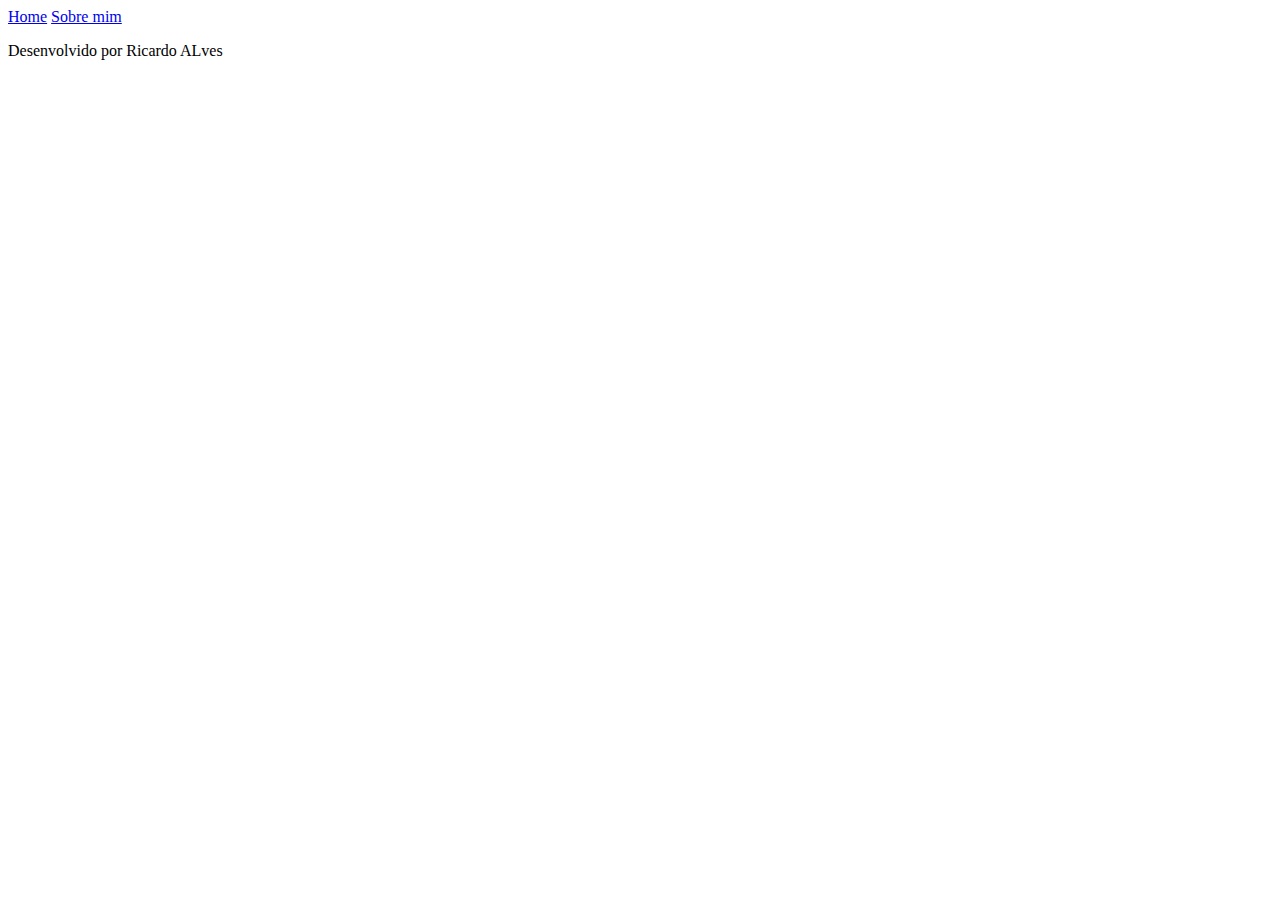
==== portifolio/about.html @ dfb127dc "Primeiro commit do projeto" ====
<!DOCTYPE html>
<html lang="pt-bt">
<head>
    <meta charset="UTF-8">
    <meta name="viewport" content="width=device-width, initial-scale=1.0">
    <title>Sobre mim</title>
</head>
<body>
    <header class="cabecalho">
        <nav class="cabecalho__menu">
            <a class="cabecalho__menu__link" href="index.html">Home</a> 
            <a class="cabecalho__menu__link" href="about.html">Sobre mim</a>
        </nav>
    </header>

    <main>
    </main>

    <footer class="rodape">
        <p>Desenvolvido por Ricardo ALves</p>
    </footer>
</body>
</html>
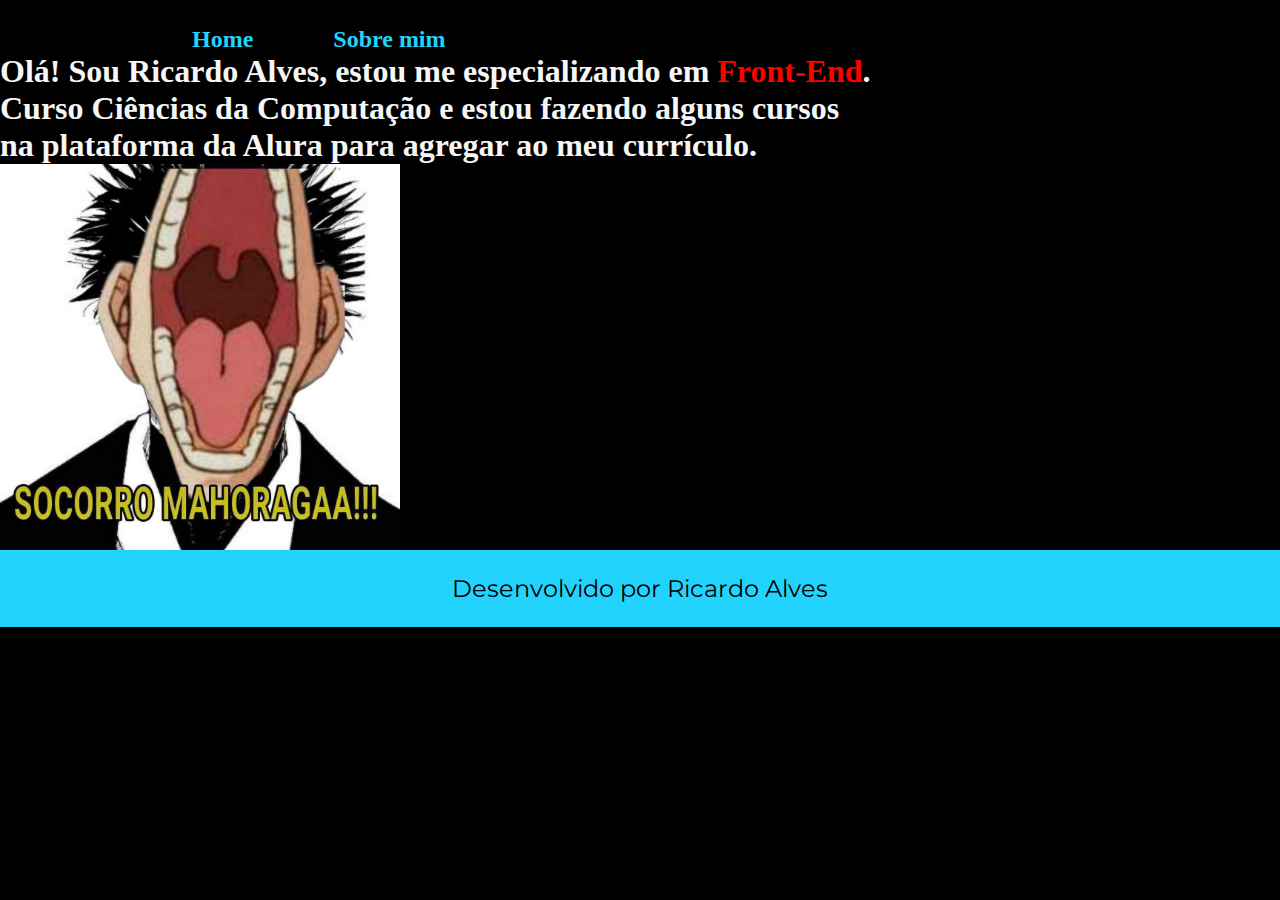
==== commit f904c085: "Atualização do portfolio" ====
--- a/portifolio/about.html
+++ b/portifolio/about.html
@@ -4,6 +4,7 @@
     <meta charset="UTF-8">
     <meta name="viewport" content="width=device-width, initial-scale=1.0">
     <title>Sobre mim</title>
+    <link rel="stylesheet" href="./styles/style.css">
 </head>
 <body>
     <header class="cabecalho">
@@ -14,10 +15,14 @@
     </header>
 
     <main>
+        <section>
+            <h1>Olá! Sou Ricardo Alves, estou me especializando em <strong class="competencias">Front-End</strong>.<br> Curso Ciências da Computação e estou fazendo alguns cursos <br> na plataforma da Alura para agregar ao meu currículo.
+        </section>
+        <img class="apresentacao__imagem__about" src=".vscode/assets/salveme.jpg" alt="">
     </main>
 
     <footer class="rodape">
-        <p>Desenvolvido por Ricardo ALves</p>
+        <p>Desenvolvido por Ricardo Alves</p>
     </footer>
 </body>
 </html>--- a/portifolio/styles/style.css
+++ b/portifolio/styles/style.css
@@ -0,0 +1,126 @@
+@import url('https://fonts.googleapis.com/css2?family=Krona+One&family=Montserrat:wght@400;600&display=swap');
+
+.cabecalho {
+    padding: 2% 0% 0% 15%;
+}
+
+.cabecalho__menu {
+    display: flex;
+    gap: 80px;
+}
+
+.cabecalho__menu__link {
+    font-family: 'Montserrat' sans-serif;
+    font-size: 24px;
+    font-weight: 600;
+    color: #22d4fd;
+    text-decoration: none;
+}
+
+.cabecalho__menu__link:hover {
+    color: #13687b;
+    }
+
+* {
+    margin: 0;
+    padding: 0;
+}
+
+body {
+    box-sizing: border-box;
+    background-color: black;
+    color: #f6f6f6;
+}
+
+.titulo-destaque {
+    color: #22d4fd;
+}
+
+.competencias {
+    color: red;
+}
+
+.apresentacao__conteudo__titulo {
+    font-size: 36px;
+    font-family: "Krona One", sans-serif;
+}
+
+.apresentacao__conteudo__texto {
+    font-size: 20px;
+    font-family: "Montserrat", sans-serif;
+}
+
+.apresentacao {
+    padding: 5% 15%;
+    display: flex;
+    align-items: center;
+    justify-content: space-between;
+}
+
+.apresentacao__conteudo {
+    width: 615px;
+    display: flex;
+    flex-direction: column;
+    gap: 40px;
+}
+
+.apresentacao__links__subtitulos {
+    font-family: "Krona One", sans-serif;
+    font-size: 24px;
+}
+
+.apresentacao__links {
+    display: flex;
+    flex-direction: column;
+    justify-content: space-between;
+    padding: 10px 20px;
+    align-items: center;
+    gap: 32px;
+}
+
+.apresentacao__links__link {
+    display: flex;
+    justify-content: center;
+    gap: 16px;
+    width: 378px;
+    height: 25px;
+    text-align: center;
+    gap: 16px;
+    border-radius: 16px;
+    font-size: 24px;
+    font-weight: 600;
+    padding: 21.5px 0;
+    text-decoration: none;
+    color: #f6f6f6;
+    font-family: "Montserrat", sans-serif;
+    border: 2px solid #22d4fd;
+}
+
+.apresentacao__links__link:hover {
+    background-color: #272727;
+    transition: all .3s ease-in-out;
+    cursor: pointer;
+}
+
+.apresentacao__imagem {
+   width: 400px;
+   height: auto;
+   margin-right: 20px;
+   margin-top: -185px;
+}
+
+.rodape {
+    padding: 24px;
+    color: #000000;
+    background-color: #22d4fd;
+    text-align: center;
+    font-family: 'Montserrat', sans-serif;
+    font-size: 24px;
+    font-weight: 400;
+}
+
+.apresentacao__imagem__about {
+    display: flex;
+    justify-content: space-around;
+    width: 400px;
+}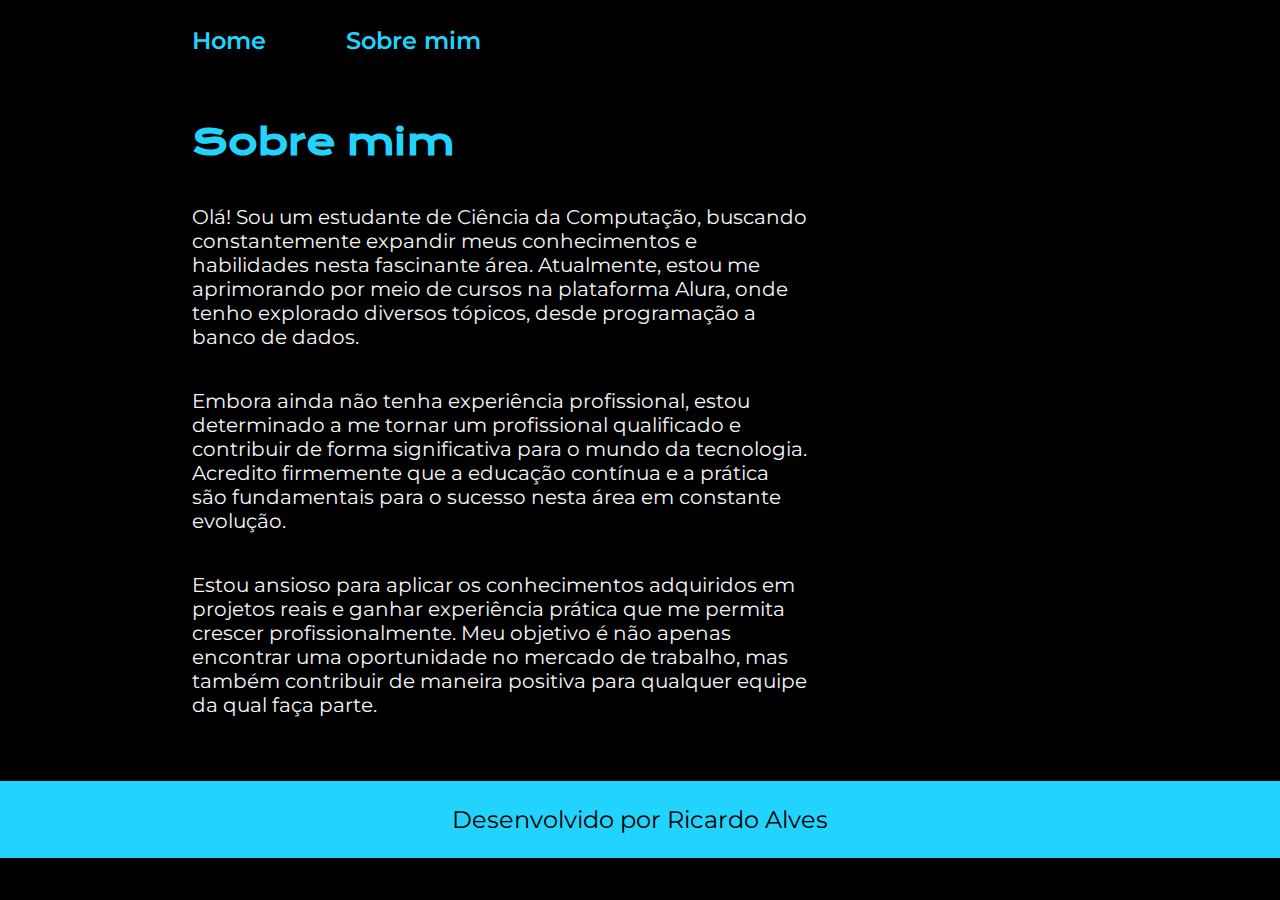
==== commit f0eec1c1: "Atualização" ====
--- a/portifolio/about.html
+++ b/portifolio/about.html
@@ -14,11 +14,13 @@
         </nav>
     </header>
 
-    <main>
-        <section>
-            <h1>Olá! Sou Ricardo Alves, estou me especializando em <strong class="competencias">Front-End</strong>.<br> Curso Ciências da Computação e estou fazendo alguns cursos <br> na plataforma da Alura para agregar ao meu currículo.
+    <main class="apresentacao">
+        <section class="apresentacao__conteudo">
+            <h1 class="apresentacao__conteudo__titulo"> <strong class="titulo_destaque">Sobre mim</strong></h1>
+            <p class="apresentacao__conteudo__texto">Olá! Sou um estudante de Ciência da Computação, buscando constantemente expandir meus conhecimentos e habilidades nesta fascinante área. Atualmente, estou me aprimorando por meio de cursos na plataforma Alura, onde tenho explorado diversos tópicos, desde programação a banco de dados.</p>
+            <p class="apresentacao__conteudo__texto">Embora ainda não tenha experiência profissional, estou determinado a me tornar um profissional qualificado e contribuir de forma significativa para o mundo da tecnologia. Acredito firmemente que a educação contínua e a prática são fundamentais para o sucesso nesta área em constante evolução.</p>
+            <p class="apresentacao__conteudo__texto">Estou ansioso para aplicar os conhecimentos adquiridos em projetos reais e ganhar experiência prática que me permita crescer profissionalmente. Meu objetivo é não apenas encontrar uma oportunidade no mercado de trabalho, mas também contribuir de maneira positiva para qualquer equipe da qual faça parte.</p>
         </section>
-        <img class="apresentacao__imagem__about" src=".vscode/assets/salveme.jpg" alt="">
     </main>
 
     <footer class="rodape">
--- a/portifolio/styles/style.css
+++ b/portifolio/styles/style.css
@@ -1,4 +1,14 @@
 @import url('https://fonts.googleapis.com/css2?family=Krona+One&family=Montserrat:wght@400;600&display=swap');
+
+:root {
+    --cor-primaria: #000000;
+    --cor-secundaria: #f6f6f6;
+    --cor-terciaria: #22d4fd;
+    --cor-hover: #272727;
+    
+    --fonte-primaria: "Krona One", sans-serif;
+    --fonte-secundaria: "Montserrat", sans-serif;
+}
 
 .cabecalho {
     padding: 2% 0% 0% 15%;
@@ -10,10 +20,10 @@
 }
 
 .cabecalho__menu__link {
-    font-family: 'Montserrat' sans-serif;
+    font-family: var(--fonte-secundaria);
     font-size: 24px;
     font-weight: 600;
-    color: #22d4fd;
+    color: var(--cor-terciaria);
     text-decoration: none;
 }
 
@@ -28,11 +38,11 @@
 
 body {
     box-sizing: border-box;
-    background-color: black;
-    color: #f6f6f6;
+    background-color: var(--cor-primaria);
+    color: var(--cor-secundaria);
 }
 
-.titulo-destaque {
+.titulo_destaque {
     color: #22d4fd;
 }
 
@@ -42,12 +52,12 @@
 
 .apresentacao__conteudo__titulo {
     font-size: 36px;
-    font-family: "Krona One", sans-serif;
+    font-family: var(--fonte-primaria);
 }
 
 .apresentacao__conteudo__texto {
     font-size: 20px;
-    font-family: "Montserrat", sans-serif;
+    font-family: var(--fonte-secundaria);
 }
 
 .apresentacao {
@@ -65,7 +75,7 @@
 }
 
 .apresentacao__links__subtitulos {
-    font-family: "Krona One", sans-serif;
+    font-family: var(--fonte-primaria);
     font-size: 24px;
 }
 
@@ -91,13 +101,13 @@
     font-weight: 600;
     padding: 21.5px 0;
     text-decoration: none;
-    color: #f6f6f6;
-    font-family: "Montserrat", sans-serif;
+    color: var(--cor-secundaria);
+    font-family: var(--fonte-secundaria);
     border: 2px solid #22d4fd;
 }
 
 .apresentacao__links__link:hover {
-    background-color: #272727;
+    background-color: var(--cor-hover);
     transition: all .3s ease-in-out;
     cursor: pointer;
 }
@@ -111,10 +121,10 @@
 
 .rodape {
     padding: 24px;
-    color: #000000;
-    background-color: #22d4fd;
+    color: var(--cor-primaria);
+    background-color: var(--cor-terciaria);
     text-align: center;
-    font-family: 'Montserrat', sans-serif;
+    font-family: var(--fonte-secundaria);
     font-size: 24px;
     font-weight: 400;
 }
